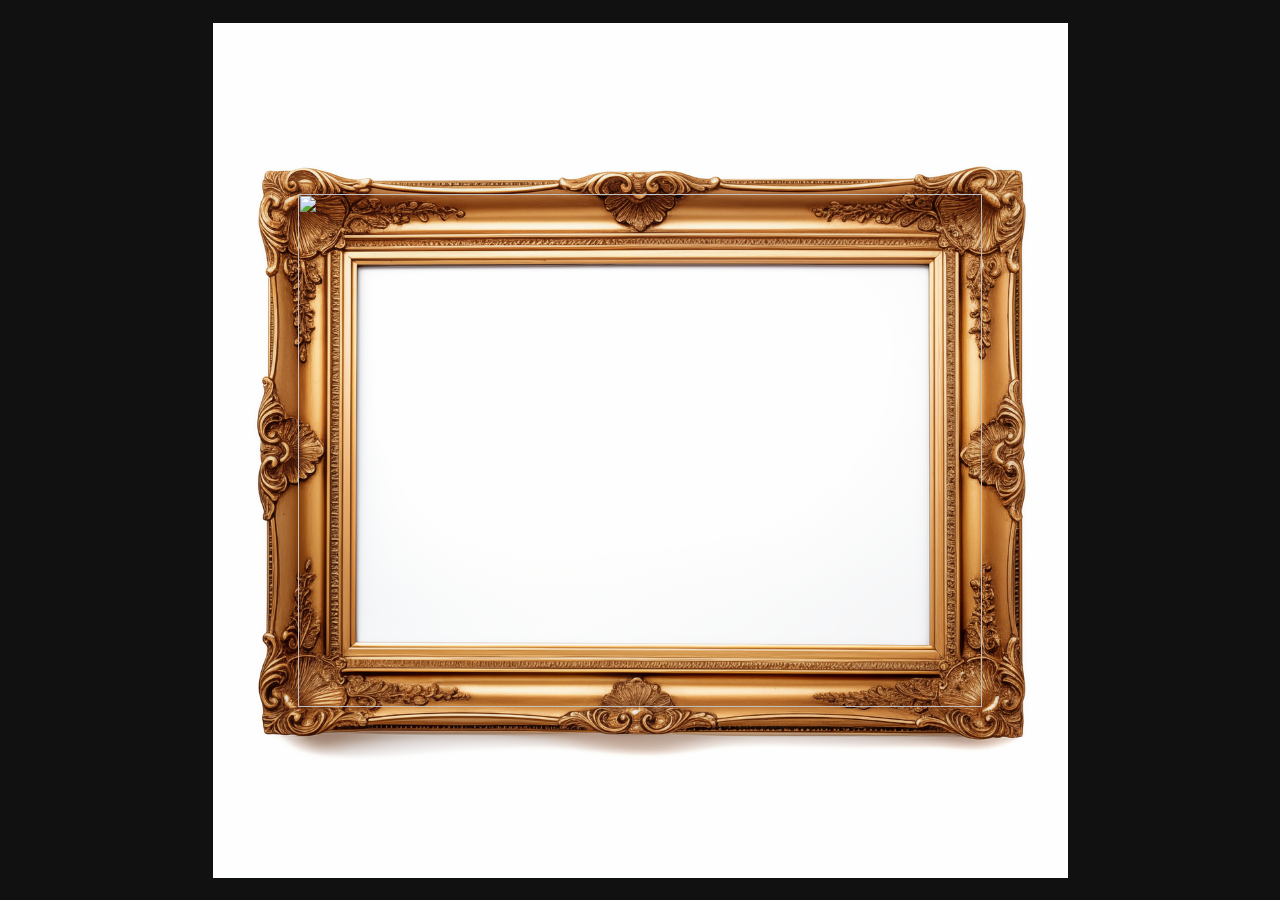
==== index.html @ d4525991 "Add files via upload" ====
<!DOCTYPE html>
<html>
<head>
<meta charset="UTF-8">
<title>Selfie of the Day</title>

<style>
html, body {
  margin: 0;
  height: 100%;
  background: #111;
  display: flex;
  justify-content: center;
  align-items: center;
}

/* Cadre verrouillé en ratio 5:4 */
.frame {
  position: relative;
  width: min(95vw, 95vh * 1.25);
  aspect-ratio: 5 / 4;
  background: url("frame.png") center/contain no-repeat;
}

/* Zone intérieure calibrée pour TON cadre */
.inner {
  position: absolute;
  top: 20%;
  left: 18%;
  width: 64%;
  height: 60%;
  display: flex;
  justify-content: center;
  align-items: center;
  overflow: hidden;
}

/* Image */
.photo {
  width: 100%;
  height: 100%;
  object-fit: contain; /* ou cover */
}
</style>
</head>
<body>

<div class="frame">
  <div class="inner">
    <img id="photo" class="photo">
  </div>
</div>

<script>
document.getElementById("photo").src =
  "uploads/current.jpg?t=" + new Date().getTime();
</script>

</body>
</html>
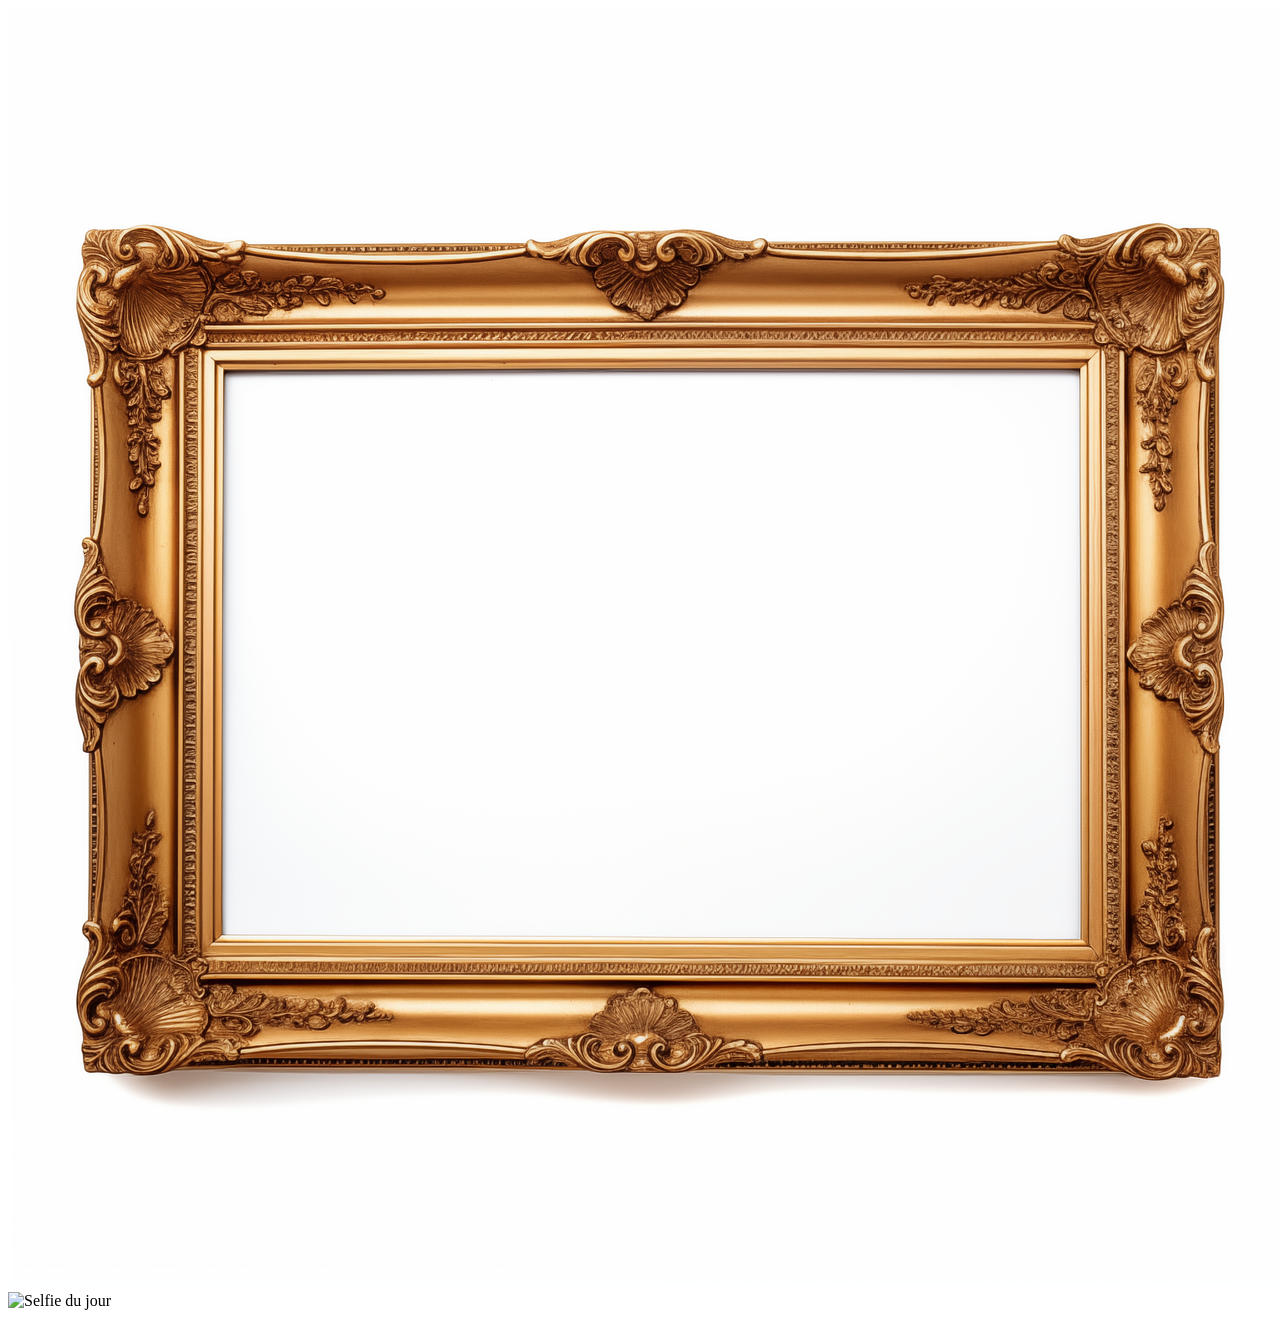
==== commit 221c2b21: "Update index.html" ====
--- a/index.html
+++ b/index.html
@@ -1,60 +1,19 @@
 <!DOCTYPE html>
-<html>
+<html lang="fr">
 <head>
-<meta charset="UTF-8">
-<title>Selfie of the Day</title>
-
-<style>
-html, body {
-  margin: 0;
-  height: 100%;
-  background: #111;
-  display: flex;
-  justify-content: center;
-  align-items: center;
-}
-
-/* Cadre verrouillé en ratio 5:4 */
-.frame {
-  position: relative;
-  width: min(95vw, 95vh * 1.25);
-  aspect-ratio: 5 / 4;
-  background: url("frame.png") center/contain no-repeat;
-}
-
-/* Zone intérieure calibrée pour TON cadre */
-.inner {
-  position: absolute;
-  top: 20%;
-  left: 18%;
-  width: 64%;
-  height: 60%;
-  display: flex;
-  justify-content: center;
-  align-items: center;
-  overflow: hidden;
-}
-
-/* Image */
-.photo {
-  width: 100%;
-  height: 100%;
-  object-fit: contain; /* ou cover */
-}
-</style>
+  <meta charset="UTF-8">
+  <title>Selfie of the Day</title>
+  <link rel="stylesheet" href="style.css">
 </head>
 <body>
+  <div id="date-display"></div>
 
-<div class="frame">
-  <div class="inner">
-    <img id="photo" class="photo">
+  <div class="container">
+    <img class="frame-image" src="frame.png" alt="Cadre">
+    <img id="daily-image" src="" alt="Selfie du jour">
   </div>
-</div>
 
-<script>
-document.getElementById("photo").src =
-  "uploads/current.jpg?t=" + new Date().getTime();
-</script>
-
+  <script src="images.js"></script>
+  <script src="script.js"></script>
 </body>
-</html>+</html>
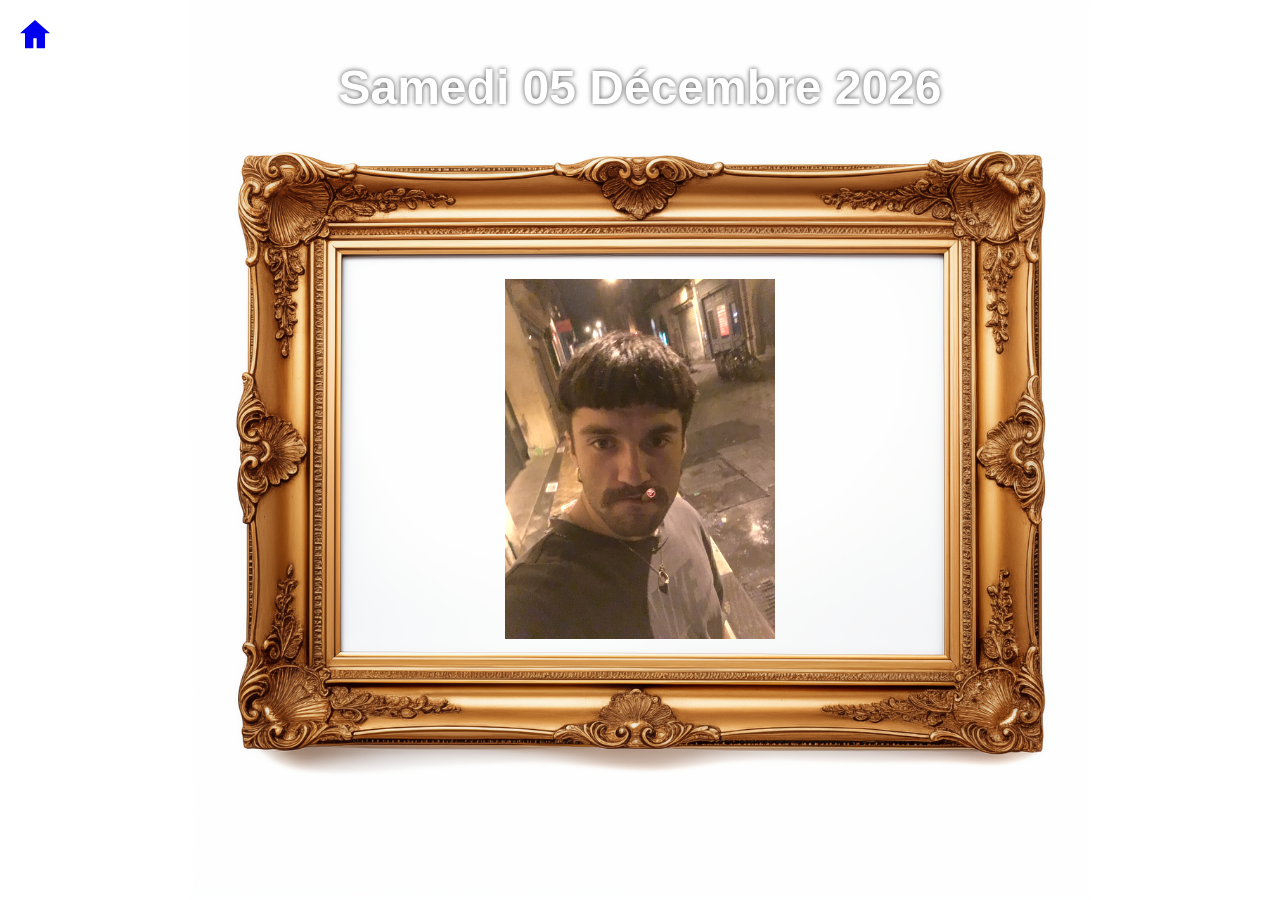
==== commit 8ea7e4ec: "Update index.html" ====
--- a/index.html
+++ b/index.html
@@ -6,6 +6,12 @@
   <link rel="stylesheet" href="style.css">
 </head>
 <body>
+  <a href="https://meddyordinateur.github.io/accueil" style="position:fixed;top:15px;left:15px;width:40px;height:40px;z-index:1000;" aria-label="Accueil">
+  <svg viewBox="0 0 24 24" fill="currentColor" style="width:100%;height:100%;">
+    <path d="M12 3l9 8h-3v9h-5v-6H11v6H6v-9H3z"/>
+  </svg>
+</a>
+  
   <div id="date-display"></div>
 
   <div class="container">
--- a/style.css
+++ b/style.css
@@ -0,0 +1,51 @@
+html, body {
+  height: 100%;
+  margin: 0;
+  display: flex;
+  justify-content: center;
+  align-items: center;
+  background: #ffffff;
+
+.container {
+  position: relative;
+  width: 100vw;
+  height: 100vh;
+}
+
+.frame-image {
+  position: absolute;
+  top: 0;
+  left: 0;
+  width: 100%;
+  height: 100%;
+  object-fit: contain; 
+  z-index: 0;
+}
+
+
+#daily-image {
+  position: absolute;
+  top: 51%;
+
+  left: 50%;
+  transform: translate(-50%, -50%);
+  max-width: 70%; 
+  max-height: 40%; 
+  object-fit: contain;
+  z-index: 1;
+}
+
+#date-display {
+  position: absolute;
+  top: 60px;
+  width: 100%;
+  text-align: center;
+  font-size: 3rem;
+  font-weight: bold;
+  color: rgb(255, 255, 255); 
+  text-shadow: 0 0 5px rgba(0,0,0,0.7); 
+  z-index: 2;
+  font-family: sans-serif;
+}
+
+}
